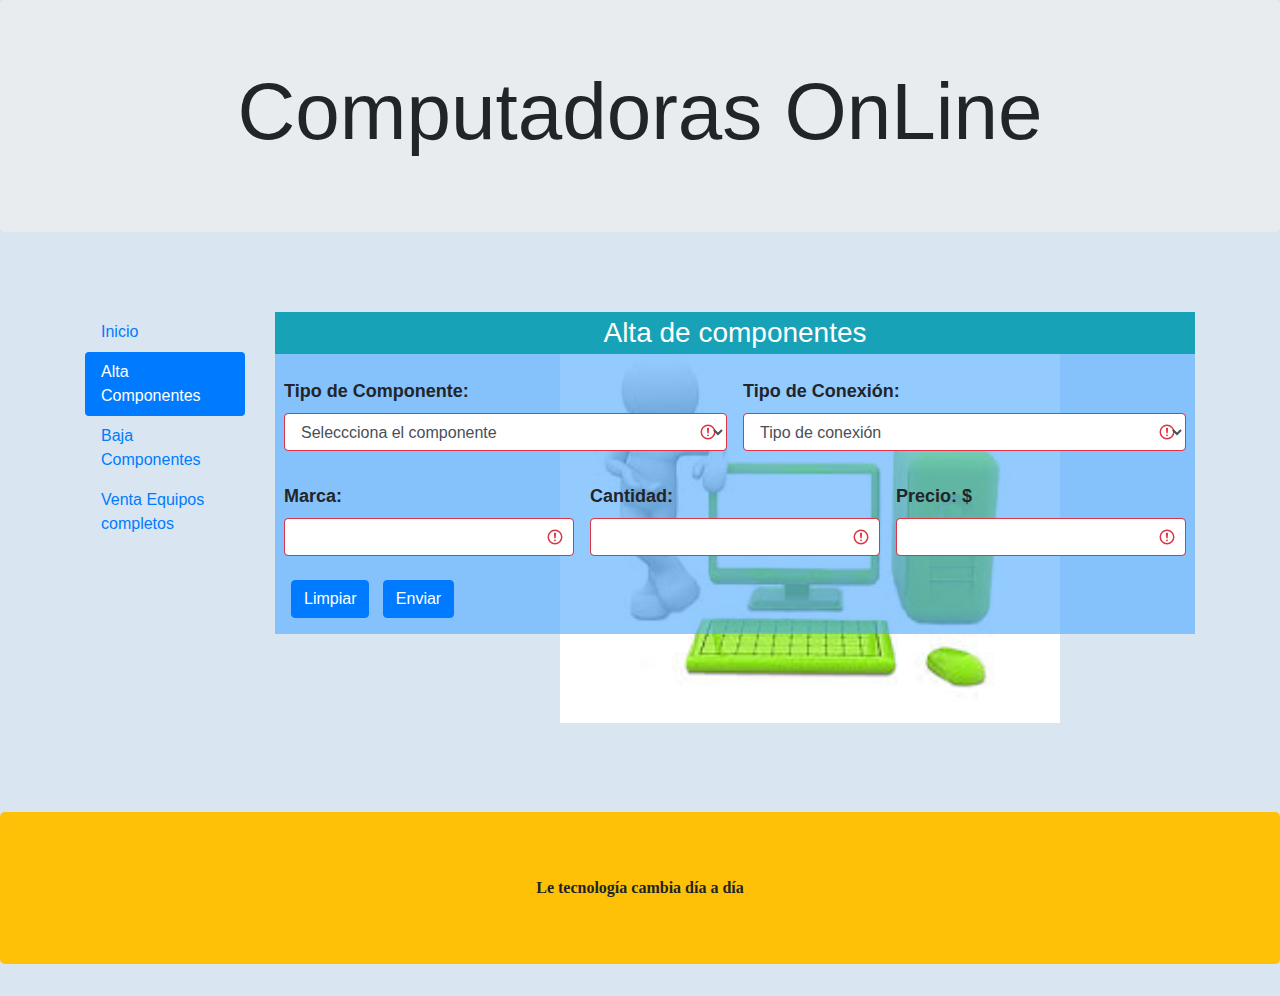
==== altacomponente.html @ 614e579f "Add files via upload" ====
<!DOCTYPE HTML>
<html>
<head>
	<meta http-equiv="content-type" content="text/html; charset=utf-8"/>
	<title>Alta de Componentes</title>
	
	<link rel="stylesheet" href="estilosComputadoras.css">
	<link rel="stylesheet" href="https://maxcdn.bootstrapcdn.com/bootstrap/4.5.2/css/bootstrap.min.css">
    <script src="https://ajax.googleapis.com/ajax/libs/jquery/3.5.1/jquery.min.js"></script>
    <script src="https://cdnjs.cloudflare.com/ajax/libs/popper.js/1.16.0/umd/popper.min.js"></script>
    <script src="https://maxcdn.bootstrapcdn.com/bootstrap/4.5.2/js/bootstrap.min.js"></script>
    
    <style>
    	body{
    		background:#d9e6f2;
    	}
    	
    	h1{ 
			font-size:80px;
    	}
    	
   	 </style>
   	
</head>
<body>

	<header class="jumbotron text-center">
		<h1>Computadoras OnLine</h1>
	</header>
	
	<br><br>
	<div class="container">
		<div class="row">
			<div class="col">
				<ul class="nav nav-pills flex-column">
					<li class="nav-item">
						<a class="nav-link " href="index.html">Inicio</a>
					</li>
					<li class="nav-item">
						<a class="nav-link active" href="altacomponente.html">Alta Componentes</a>
					</li>
					<li class="nav-item">
						<a class="nav-link" href="bajaComponente.html">Baja Componentes</a>
					</li>
					<li class="nav-item">
						<a class="nav-link" href="ventaEquipos.html">Venta Equipos completos</a>
					</li>
				</ul>
			</div>	
	    	<div class="col-10 fondo" >

				<div class="header bg-info text-white text-center">
            		<h3 class="modal-title">Alta de componentes</h3> 
            	</div>
		  	
		  	
		  		
		  		<form method="GET" class="was-validated">
		   			<div class="p-2" style="background: rgba(77, 169, 255, 0.6)" >
		   				<div class="row p-2">
		   					<div class="col p-2">
		   						<label for="componente">Tipo de Componente: </label>
		   						<select class="form-control" name="componente"  required>
		   							<option value="">Seleccciona el componente</option>
		   							<option value="monitor">Monitor</option>
		   							<option value="teclado">Teclado</option>
		   							<option value="mouse">Mouse</option>
		   							<option value="cpu">CPU</option>
		   						</select>
		   					</div>
		   					<div class="col p-2">
		   						<label for="conexion">Tipo de Conexi&oacuten: </label>
		 	  					<select  class="form-control" name="componente"  required>
		   							<option value="">Tipo de conexi&oacuten</option>
		   							<option value="cable">Cable</option>
		   							<option value="bluetooth">Bluetooth</option>
		   							<option value="wirless">Wirless</option>
		   							<option value="usb">USB</option>
		   						</select>
		   					</div>	
		   				</div>
		   				<div class="row p-2">
		   					<div class="col p-2">
		   						<label for="marca">Marca: </label>
		   						<input  type="text" class="form-control" name="marca" required>
		   					</div>
		   					<div class="col p-2">
		   						<label for ="cantidad">Cantidad: </label>
		   						<input type="number" class="form-control" name"cantidad" required>
		   					</div>
		   					<div class="col p-2">	
		   						<label for="precio">Precio: $</label>
		   						<input type="number" class="form-control" name="precio" required step="0.1">
		   					</div>
		  	 			</div>
		   					
		   				<div class="p-2">	
		   					<button class="btn btn-primary" type="reset">Limpiar</button>
		   					&nbsp
		   					<button class="btn btn-primary" type="submit" >Enviar</button>
		   				</div>			
					</div>
		   		</form> 	
					   
			</div><!-- cierra el col 10 -->
		</div>	
	</div><!--container-->
	
		
	
	<footer class ="jumbotron bg-warning text-center">
            <a style="font-family:Lucida Handwriting">
                <b>Le tecnolog&iacutea cambia d&iacutea a d&iacutea</b>
            </a>
     </foote>
	
	<script src="https://cdn.jsdelivr.net/npm/@popperjs/core@2.6.0/dist/umd/popper.min.js" integrity="sha384-KsvD1yqQ1/1+IA7gi3P0tyJcT3vR+NdBTt13hSJ2lnve8agRGXTTyNaBYmCR/Nwi" crossorigin="anonymous"></script>

        <script src="https://cdn.jsdelivr.net/npm/bootstrap@5.0.0-beta2/dist/js/bootstrap.min.js" integrity="sha384-nsg8ua9HAw1y0W1btsyWgBklPnCUAFLuTMS2G72MMONqmOymq585AcH49TLBQObG" crossorigin="anonymous"></script>
</body>
</html>
---- estilosComputadoras.css ----
.fondo{
	background-image:url('imagenes/images.jpeg'); 
	background-repeat:no-repeat; 
	background-position: 300px 3px; 
	background-size:500px auto; 
	height: 500px;  
	width: auto;
}

label{
	font-size:18px;
	font-weight: bold
}
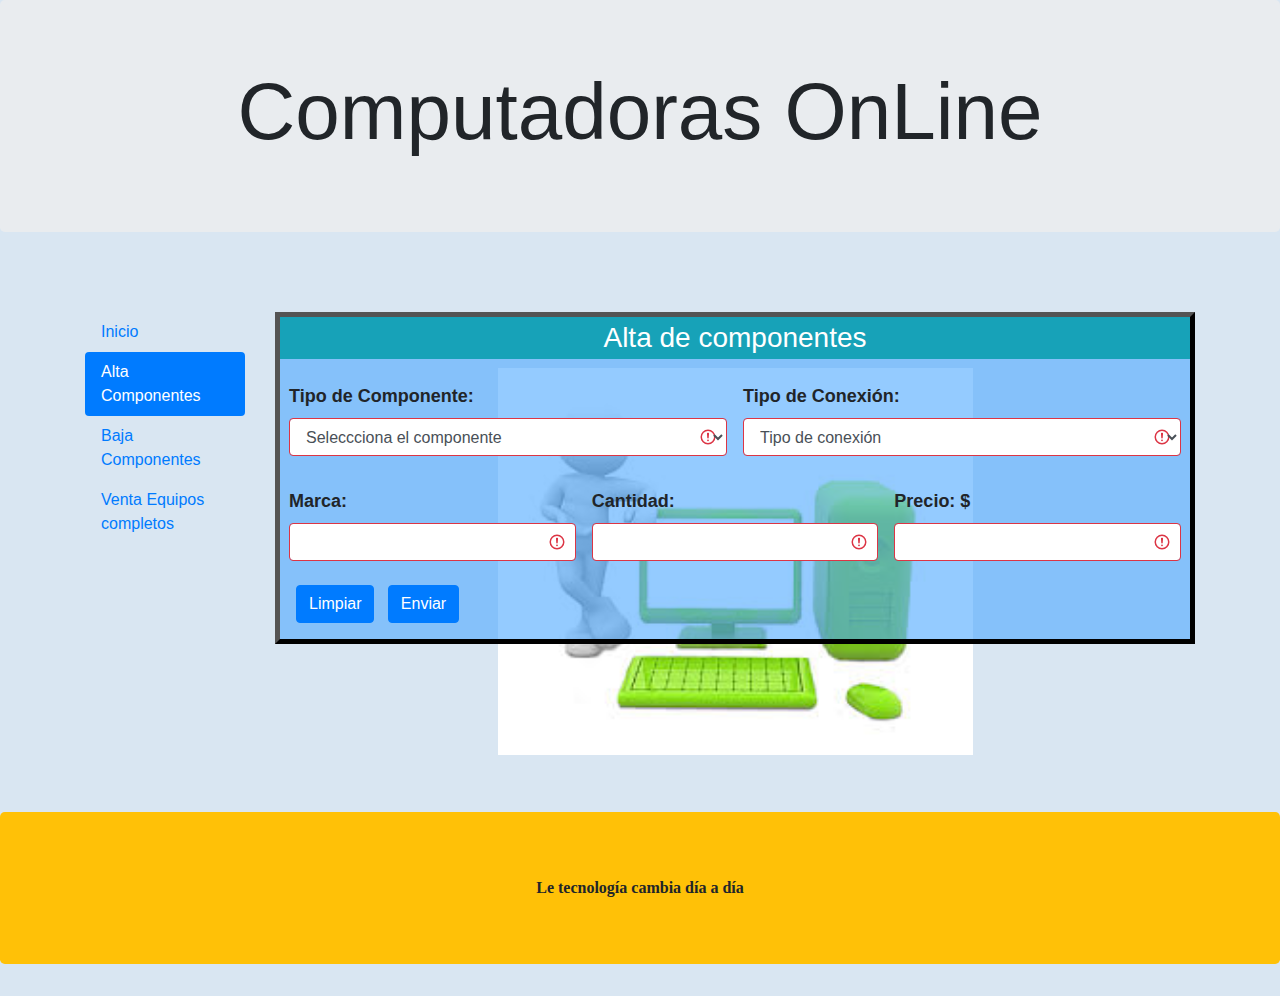
==== commit b112b9a9: "Add files via upload" ====
--- a/altacomponente.html
+++ b/altacomponente.html
@@ -3,6 +3,7 @@
 <head>
 	<meta http-equiv="content-type" content="text/html; charset=utf-8"/>
 	<title>Alta de Componentes</title>
+	<link rel="shortcut icon" href="imagenes/images.ico">
 	
 	<link rel="stylesheet" href="estilosComputadoras.css">
 	<link rel="stylesheet" href="https://maxcdn.bootstrapcdn.com/bootstrap/4.5.2/css/bootstrap.min.css">
@@ -48,7 +49,7 @@
 				</ul>
 			</div>	
 	    	<div class="col-10 fondo" >
-
+			<div style="border: 5px outset black">
 				<div class="header bg-info text-white text-center">
             		<h3 class="modal-title">Alta de componentes</h3> 
             	</div>
@@ -101,7 +102,7 @@
 		   				</div>			
 					</div>
 		   		</form> 	
-					   
+			</div>		   
 			</div><!-- cierra el col 10 -->
 		</div>	
 	</div><!--container-->
--- a/estilosComputadoras.css
+++ b/estilosComputadoras.css
@@ -1,13 +1,16 @@
 .fondo{
 	background-image:url('imagenes/images.jpeg'); 
-	background-repeat:no-repeat; 
-	background-position: 300px 3px; 
-	background-size:500px auto; 
-	height: 500px;  
-	width: auto;
+	background-repeat:no-repeat;
+	background-position: center;
+	background-size:50% auto; 
+	height: 500px;  //tamanio div
+	width: auto;	//tamanio div
 }
+
+
 
 label{
 	font-size:18px;
 	font-weight: bold
-}+}
+
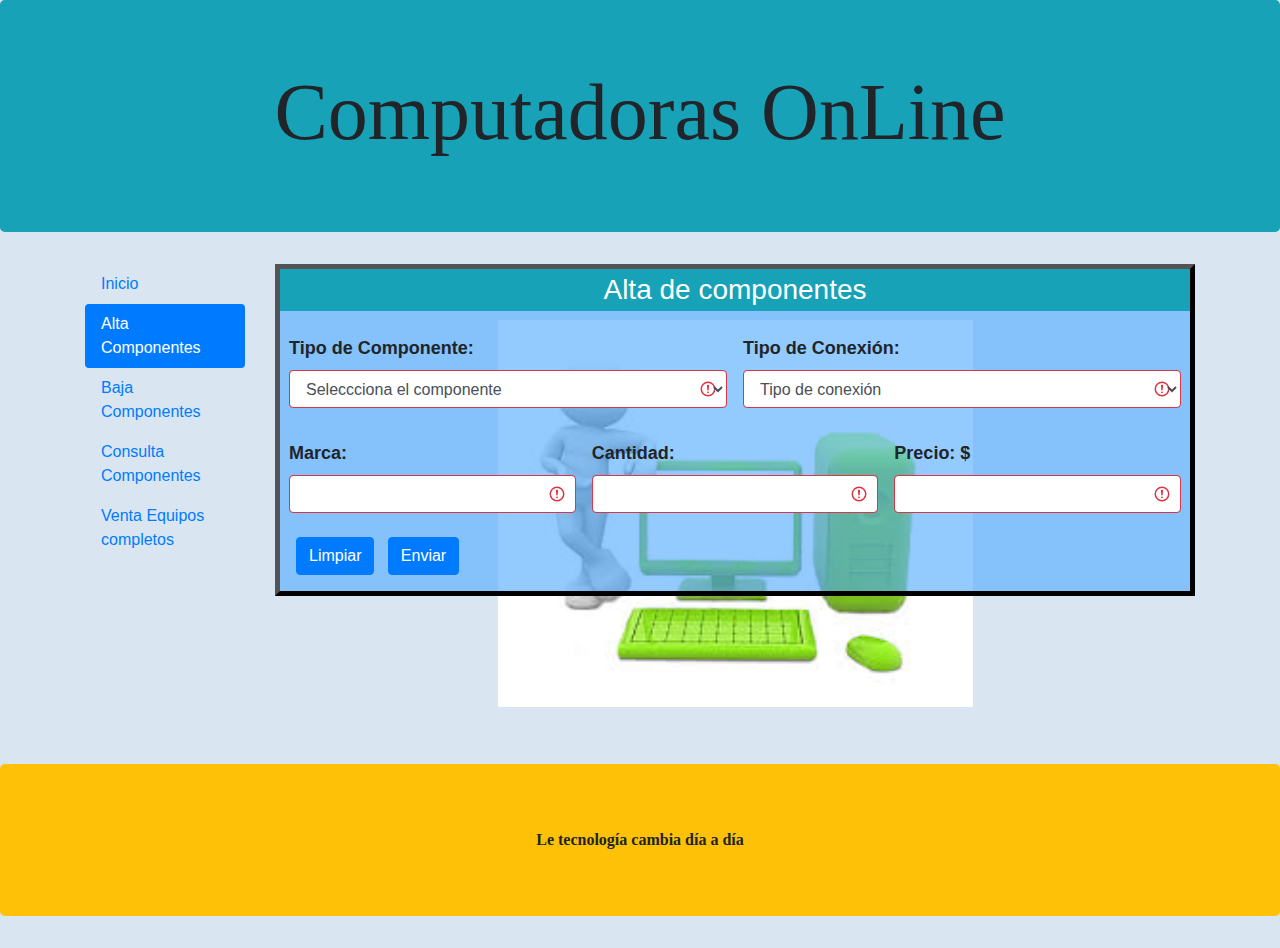
==== commit 93b954c0: "Update altacomponente.html" ====
--- a/altacomponente.html
+++ b/altacomponente.html
@@ -18,6 +18,7 @@
     	
     	h1{ 
 			font-size:80px;
+			font-family: "Cooper Std";
     	}
     	
    	 </style>
@@ -25,11 +26,11 @@
 </head>
 <body>
 
-	<header class="jumbotron text-center">
+	<header class="jumbotron text-center bg-info">
 		<h1>Computadoras OnLine</h1>
 	</header>
 	
-	<br><br>
+	
 	<div class="container">
 		<div class="row">
 			<div class="col">
@@ -42,6 +43,9 @@
 					</li>
 					<li class="nav-item">
 						<a class="nav-link" href="bajaComponente.html">Baja Componentes</a>
+					</li>
+					<li class="nav-item">
+						<a class="nav-link" href="consultaComponentes.html">Consulta Componentes</a>
 					</li>
 					<li class="nav-item">
 						<a class="nav-link" href="ventaEquipos.html">Venta Equipos completos</a>
